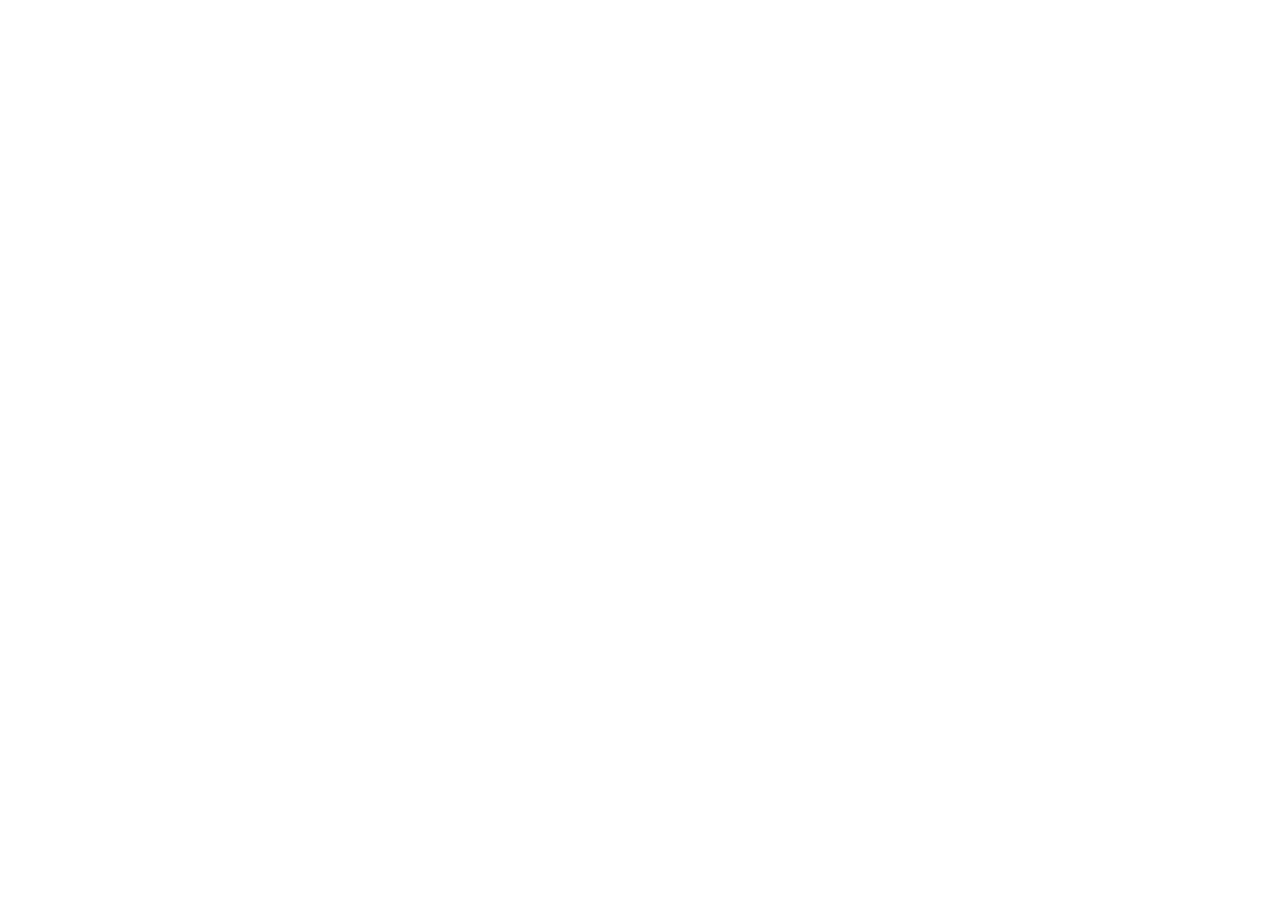
==== miniapp/index.html @ 2372a1e0 "Add files via upload" ====
<!DOCTYPE html>
<html lang="ru">
<head>
    <meta charset="UTF-8">
    <meta name="viewport" content="width=device-width, initial-scale=1.0, user-scalable=no">
    <title>Панель мастера</title>
    <script src="https://telegram.org/js/telegram-web-app.js"></script>
    <link rel="stylesheet" href="css/style.css">
</head>
<body>
    <script src="js/common.js"></script>
    <script src="js/master.js"></script>
</body>
</html>
---- miniapp/css/style.css ----
/* miniapp/css/style.css */
:root {
  --bg: var(--tg-theme-bg-color, #ffffff);
  --text: var(--tg-theme-text-color, #000000);
  --hint: var(--tg-theme-hint-color, #999999);
  --link: var(--tg-theme-link-color, #2481cc);
  --button: var(--tg-theme-button-color, #2481cc);
  --button_text: var(--tg-theme-button-text-color, #ffffff);
  --secondary_bg: var(--tg-theme-secondary-bg-color, #f0f0f0);
  --card_bg: var(--tg-theme-secondary-bg-color, #f7f7f7);
  --danger: #e53935;
  --success: #43a047;
}

* {
  box-sizing: border-box;
  margin: 0;
  padding: 0;
  -webkit-tap-highlight-color: transparent;
}

body {
  font-family: -apple-system, BlinkMacSystemFont, "Segoe UI", Roboto, sans-serif;
  background: var(--bg);
  color: var(--text);
  padding: 16px;
  padding-bottom: 100px;
  font-size: 16px;
  line-height: 1.4;
}

h1 {
  font-size: 22px;
  margin-bottom: 4px;
  font-weight: 700;
}

h2 {
  font-size: 18px;
  margin-top: 20px;
  margin-bottom: 10px;
}

.subtitle {
  color: var(--hint);
  font-size: 14px;
  margin-bottom: 20px;
}

.card {
  background: var(--card_bg);
  border-radius: 12px;
  padding: 16px;
  margin-bottom: 12px;
}

label {
  display: block;
  margin-top: 14px;
  margin-bottom: 6px;
  font-weight: 600;
  font-size: 14px;
}

label:first-child {
  margin-top: 0;
}

input, select, textarea {
  width: 100%;
  padding: 12px;
  font-size: 16px;
  border: 1px solid rgba(0,0,0,0.1);
  border-radius: 10px;
  background: var(--bg);
  color: var(--text);
  font-family: inherit;
  -webkit-appearance: none;
  appearance: none;
}

input:focus, select:focus, textarea:focus {
  outline: none;
  border-color: var(--button);
}

textarea {
  min-height: 80px;
  resize: vertical;
}

select {
  background-image: url("data:image/svg+xml,%3Csvg xmlns='http://www.w3.org/2000/svg' width='12' height='8' viewBox='0 0 12 8'%3E%3Cpath fill='%23999' d='M6 8L0 0h12z'/%3E%3C/svg%3E");
  background-repeat: no-repeat;
  background-position: right 14px center;
  padding-right: 40px;
}

.row {
  display: flex;
  gap: 8px;
}

.row > * {
  flex: 1;
}

.checks {
  display: flex;
  flex-direction: column;
  gap: 10px;
}

.checks label {
  display: flex;
  align-items: center;
  gap: 10px;
  margin: 0;
  font-weight: 400;
  padding: 10px 12px;
  background: var(--bg);
  border-radius: 10px;
  border: 1px solid rgba(0,0,0,0.1);
  cursor: pointer;
}

.checks input[type=checkbox] {
  width: 20px;
  height: 20px;
  margin: 0;
  accent-color: var(--button);
}

.checks label:has(input:checked) {
  border-color: var(--button);
  background: rgba(36, 129, 204, 0.08);
}

#submit {
  position: fixed;
  bottom: 16px;
  left: 16px;
  right: 16px;
  padding: 16px;
  font-size: 17px;
  font-weight: 600;
  background: var(--button);
  color: var(--button_text);
  border: none;
  border-radius: 12px;
  cursor: pointer;
  box-shadow: 0 4px 12px rgba(0,0,0,0.15);
}

#submit:disabled {
  opacity: 0.5;
  cursor: not-allowed;
}

.menu-btn {
  display: block;
  width: 100%;
  padding: 18px;
  font-size: 16px;
  font-weight: 500;
  background: var(--card_bg);
  color: var(--text);
  border: none;
  border-radius: 12px;
  margin-bottom: 10px;
  text-align: left;
  cursor: pointer;
  transition: transform 0.1s;
}

.menu-btn:active {
  transform: scale(0.98);
}

.menu-btn .emoji {
  font-size: 22px;
  margin-right: 12px;
  vertical-align: middle;
}

.info-line {
  display: flex;
  justify-content: space-between;
  padding: 10px 0;
  border-bottom: 1px solid rgba(0,0,0,0.06);
  font-size: 15px;
}

.info-line:last-child {
  border-bottom: none;
}

.info-line .label {
  color: var(--hint);
  font-weight: 400;
}

.info-line .value {
  font-weight: 600;
  text-align: right;
}

.badge {
  display: inline-block;
  padding: 4px 10px;
  border-radius: 20px;
  font-size: 13px;
  font-weight: 600;
}

.badge.success {
  background: rgba(67, 160, 71, 0.15);
  color: var(--success);
}

.badge.pending {
  background: rgba(255, 152, 0, 0.15);
  color: #f57c00;
}

.badge.danger {
  background: rgba(229, 57, 53, 0.15);
  color: var(--danger);
}

.empty {
  text-align: center;
  color: var(--hint);
  padding: 40px 20px;
  font-size: 15px;
}

.total-box {
  background: linear-gradient(135deg, var(--button), #1a6bb0);
  color: white;
  padding: 20px;
  border-radius: 12px;
  margin-bottom: 16px;
}

.total-box .amount {
  font-size: 28px;
  font-weight: 700;
  margin-top: 4px;
}

.total-box .label {
  font-size: 14px;
  opacity: 0.9;
}

.back-btn {
  background: none;
  border: none;
  color: var(--link);
  font-size: 16px;
  padding: 8px 0;
  cursor: pointer;
  margin-bottom: 10px;
}
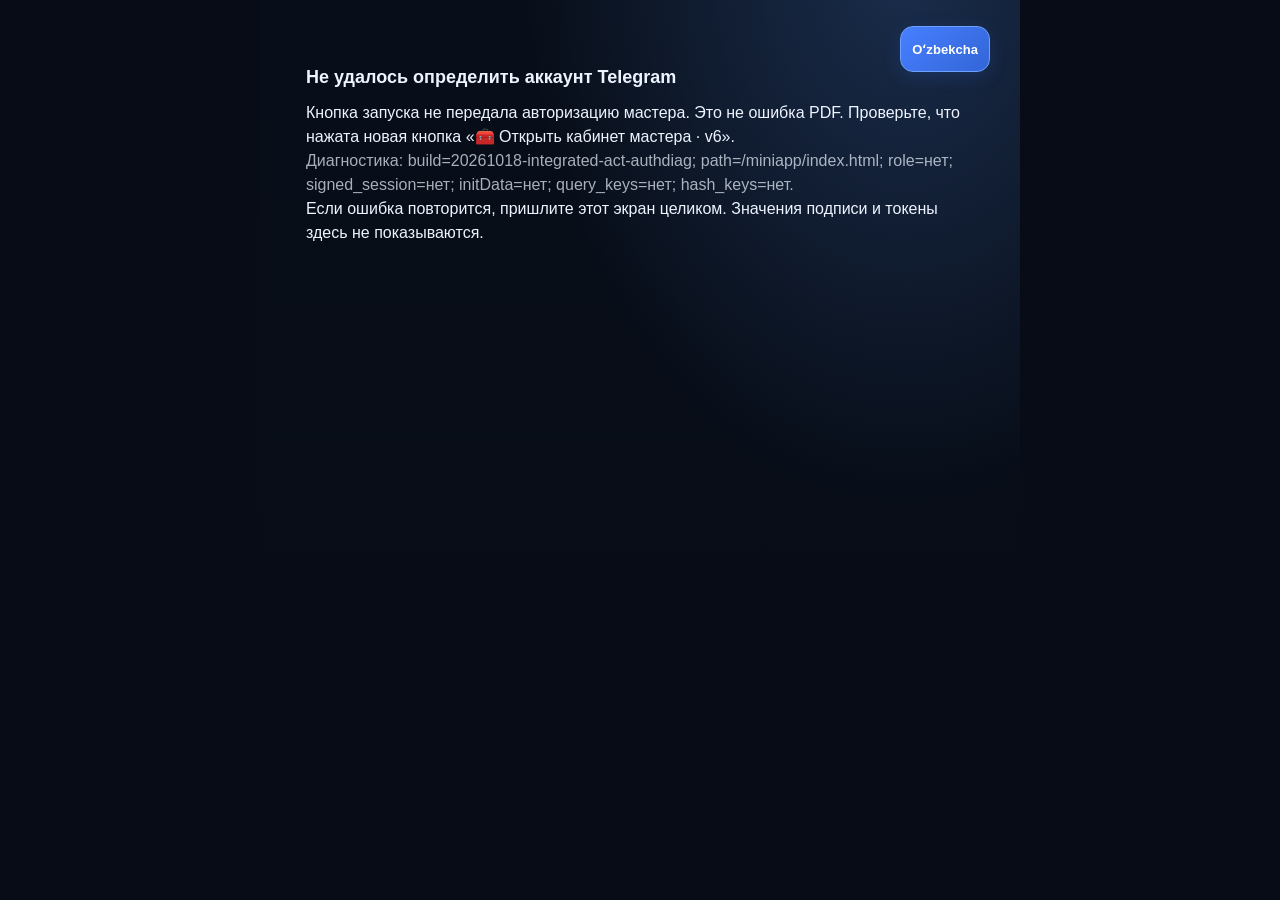
==== commit bddd8006: "Add files via upload" ====
--- a/miniapp/index.html
+++ b/miniapp/index.html
@@ -1,14 +1,76 @@
-<!DOCTYPE html>
-<html lang="ru">
-<head>
-    <meta charset="UTF-8">
-    <meta name="viewport" content="width=device-width, initial-scale=1.0, user-scalable=no">
-    <title>Панель мастера</title>
-    <script src="https://telegram.org/js/telegram-web-app.js"></script>
-    <link rel="stylesheet" href="css/style.css">
-</head>
-<body>
-    <script src="js/common.js"></script>
-    <script src="js/master.js"></script>
-</body>
-</html>+<!DOCTYPE html>
+<html lang="ru">
+<head>
+    <meta charset="UTF-8">
+    <meta http-equiv="Cache-Control" content="no-cache, no-store, must-revalidate">
+    <meta http-equiv="Pragma" content="no-cache">
+    <meta http-equiv="Expires" content="0">
+    <meta name="viewport" content="width=device-width, initial-scale=1.0, user-scalable=no">
+    <title>Панель ремонта</title>
+    <script src="https://telegram.org/js/telegram-web-app.js"></script>
+    <script>
+      // Register the actual worker filename used by this project (sw.js).
+      // This must be served over HTTPS (or localhost).
+      (function () {
+        if (!('serviceWorker' in navigator)) return;
+        window.addEventListener('load', async function () {
+          try {
+            const workerUrl = new URL('./sw.js?release=20261018-integrated-act-authdiag', document.baseURI);
+            const scopeUrl = new URL('./', document.baseURI);
+            const registration = await navigator.serviceWorker.register(workerUrl.href, {
+              scope: scopeUrl.pathname,
+              updateViaCache: 'none'
+            });
+            await registration.update();
+            console.info('[Remont BT] SW registered:', registration.scope);
+          } catch (error) {
+            console.error('[Remont BT] SW registration failed:', error);
+          }
+        }, { once: true });
+      })();
+    </script>
+    <link rel="stylesheet" href="css/style.css?v=20261018-integrated-act-authdiag">
+    <link rel="manifest" href="manifest.webmanifest">
+</head>
+<body>
+    <script>
+        const params = new URLSearchParams(window.location.search);
+        // Some Telegram WebViews rewrite the query string. The bot duplicates the
+        // signed master session in the fragment as a fallback; never trust unsigned IDs.
+        const hashParams = new URLSearchParams(String(window.location.hash || '').replace(/^#/, ''));
+        const launchParam = (name) => params.get(name) || hashParams.get(name) || '';
+        const launchMode = launchParam('launch') || 'main';
+        const roleFromUrl = launchParam('role');
+        // sendData is available only when opened from a reply-keyboard WebApp button.
+        window.WEBAPP_SENDDATA_SUPPORTED = launchMode === 'keyboard';
+    </script>
+    <script src="js/advertiser-config.js?v=20261018-integrated-act-authdiag"></script>
+    <script src="js/common.js?v=20261018-integrated-act-authdiag"></script>
+    <script>
+        const MASTER_ID = 450540408;
+        const rawUserId = tg.initDataUnsafe && tg.initDataUnsafe.user
+            ? tg.initDataUnsafe.user.id : null;
+        const userId = rawUserId === null || rawUserId === undefined || rawUserId === ''
+            ? null : Number(rawUserId);
+        const hasMasterSession = Boolean(launchParam('master_uid') && launchParam('master_exp') && launchParam('master_sig'));
+        const hasTelegramInitData = Boolean(String(tg && tg.initData || '').trim());
+
+        console.info('[Remont BT] Mini App build 20261018-integrated-act-authdiag', {rawUserId, userId, roleFromUrl, launchMode, hasMasterSession, hasTelegramInitData, queryKeys:[...params.keys()], hashKeys:[...hashParams.keys()]});
+
+        // The master URL is signed server-side and checked by the API. Never invent an identity client-side.
+        let role = null;
+        if (roleFromUrl === 'master' && (hasMasterSession || (hasTelegramInitData && Number.isFinite(userId)))) role = 'master';
+        else if (roleFromUrl === 'client' && hasTelegramInitData && Number.isFinite(userId)) role = 'client';
+        else if (hasTelegramInitData && Number.isFinite(userId)) role = userId === Number(MASTER_ID) ? 'master' : 'client';
+
+        if (!role) {
+            document.body.innerHTML = `<main style="padding:24px;font:16px sans-serif;line-height:1.5"><h2>Не удалось определить аккаунт Telegram</h2><p>Кнопка запуска не передала авторизацию мастера. Это не ошибка PDF. Проверьте, что нажата новая кнопка «🧰 Открыть кабинет мастера · v6».</p><p style="opacity:.7">Диагностика: build=20261018-integrated-act-authdiag; path=${String(location.pathname)}; role=${String(roleFromUrl || 'нет')}; signed_session=${hasMasterSession ? 'да' : 'нет'}; initData=${hasTelegramInitData ? 'да' : 'нет'}; query_keys=${[...params.keys()].join(',') || 'нет'}; hash_keys=${[...hashParams.keys()].join(',') || 'нет'}.</p><p>Если ошибка повторится, пришлите этот экран целиком. Значения подписи и токены здесь не показываются.</p></main>`;
+        } else {
+            const script = document.createElement('script');
+            script.src = role === 'master' ? 'js/master.js?v=20261018-integrated-act-authdiag' : 'js/client.js?v=20261018-integrated-act-authdiag';
+            script.onerror = () => { document.body.innerHTML = '<main style="padding:24px;font:16px sans-serif"><h2>Не удалось загрузить форму</h2><p>Проверьте публикацию файлов Mini App.</p></main>'; };
+            document.body.appendChild(script);
+        }
+    </script>
+</body>
+</html>
--- a/miniapp/css/style.css
+++ b/miniapp/css/style.css
@@ -1,265 +1,468 @@
-/* miniapp/css/style.css */
-:root {
-  --bg: var(--tg-theme-bg-color, #ffffff);
-  --text: var(--tg-theme-text-color, #000000);
-  --hint: var(--tg-theme-hint-color, #999999);
-  --link: var(--tg-theme-link-color, #2481cc);
-  --button: var(--tg-theme-button-color, #2481cc);
-  --button_text: var(--tg-theme-button-text-color, #ffffff);
-  --secondary_bg: var(--tg-theme-secondary-bg-color, #f0f0f0);
-  --card_bg: var(--tg-theme-secondary-bg-color, #f7f7f7);
-  --danger: #e53935;
-  --success: #43a047;
-}
-
-* {
-  box-sizing: border-box;
-  margin: 0;
-  padding: 0;
-  -webkit-tap-highlight-color: transparent;
-}
-
-body {
-  font-family: -apple-system, BlinkMacSystemFont, "Segoe UI", Roboto, sans-serif;
-  background: var(--bg);
-  color: var(--text);
-  padding: 16px;
-  padding-bottom: 100px;
-  font-size: 16px;
-  line-height: 1.4;
-}
-
-h1 {
-  font-size: 22px;
-  margin-bottom: 4px;
-  font-weight: 700;
-}
-
-h2 {
-  font-size: 18px;
-  margin-top: 20px;
-  margin-bottom: 10px;
-}
-
-.subtitle {
-  color: var(--hint);
-  font-size: 14px;
-  margin-bottom: 20px;
-}
-
-.card {
-  background: var(--card_bg);
-  border-radius: 12px;
-  padding: 16px;
-  margin-bottom: 12px;
-}
-
-label {
-  display: block;
-  margin-top: 14px;
-  margin-bottom: 6px;
-  font-weight: 600;
-  font-size: 14px;
-}
-
-label:first-child {
-  margin-top: 0;
-}
-
-input, select, textarea {
-  width: 100%;
-  padding: 12px;
-  font-size: 16px;
-  border: 1px solid rgba(0,0,0,0.1);
-  border-radius: 10px;
-  background: var(--bg);
-  color: var(--text);
-  font-family: inherit;
-  -webkit-appearance: none;
-  appearance: none;
-}
-
-input:focus, select:focus, textarea:focus {
-  outline: none;
-  border-color: var(--button);
-}
-
-textarea {
-  min-height: 80px;
-  resize: vertical;
-}
-
-select {
-  background-image: url("data:image/svg+xml,%3Csvg xmlns='http://www.w3.org/2000/svg' width='12' height='8' viewBox='0 0 12 8'%3E%3Cpath fill='%23999' d='M6 8L0 0h12z'/%3E%3C/svg%3E");
-  background-repeat: no-repeat;
-  background-position: right 14px center;
-  padding-right: 40px;
-}
-
-.row {
-  display: flex;
-  gap: 8px;
-}
-
-.row > * {
-  flex: 1;
-}
-
-.checks {
-  display: flex;
-  flex-direction: column;
-  gap: 10px;
-}
-
-.checks label {
-  display: flex;
-  align-items: center;
-  gap: 10px;
-  margin: 0;
-  font-weight: 400;
-  padding: 10px 12px;
-  background: var(--bg);
-  border-radius: 10px;
-  border: 1px solid rgba(0,0,0,0.1);
-  cursor: pointer;
-}
-
-.checks input[type=checkbox] {
-  width: 20px;
-  height: 20px;
-  margin: 0;
-  accent-color: var(--button);
-}
-
-.checks label:has(input:checked) {
-  border-color: var(--button);
-  background: rgba(36, 129, 204, 0.08);
-}
-
-#submit {
-  position: fixed;
-  bottom: 16px;
-  left: 16px;
-  right: 16px;
-  padding: 16px;
-  font-size: 17px;
-  font-weight: 600;
-  background: var(--button);
-  color: var(--button_text);
-  border: none;
-  border-radius: 12px;
-  cursor: pointer;
-  box-shadow: 0 4px 12px rgba(0,0,0,0.15);
-}
-
-#submit:disabled {
-  opacity: 0.5;
-  cursor: not-allowed;
-}
-
-.menu-btn {
-  display: block;
-  width: 100%;
-  padding: 18px;
-  font-size: 16px;
-  font-weight: 500;
-  background: var(--card_bg);
-  color: var(--text);
-  border: none;
-  border-radius: 12px;
-  margin-bottom: 10px;
-  text-align: left;
-  cursor: pointer;
-  transition: transform 0.1s;
-}
-
-.menu-btn:active {
-  transform: scale(0.98);
-}
-
-.menu-btn .emoji {
-  font-size: 22px;
-  margin-right: 12px;
-  vertical-align: middle;
-}
-
-.info-line {
-  display: flex;
-  justify-content: space-between;
-  padding: 10px 0;
-  border-bottom: 1px solid rgba(0,0,0,0.06);
-  font-size: 15px;
-}
-
-.info-line:last-child {
-  border-bottom: none;
-}
-
-.info-line .label {
-  color: var(--hint);
-  font-weight: 400;
-}
-
-.info-line .value {
-  font-weight: 600;
-  text-align: right;
-}
-
-.badge {
-  display: inline-block;
-  padding: 4px 10px;
-  border-radius: 20px;
-  font-size: 13px;
-  font-weight: 600;
-}
-
-.badge.success {
-  background: rgba(67, 160, 71, 0.15);
-  color: var(--success);
-}
-
-.badge.pending {
-  background: rgba(255, 152, 0, 0.15);
-  color: #f57c00;
-}
-
-.badge.danger {
-  background: rgba(229, 57, 53, 0.15);
-  color: var(--danger);
-}
-
-.empty {
-  text-align: center;
-  color: var(--hint);
-  padding: 40px 20px;
-  font-size: 15px;
-}
-
-.total-box {
-  background: linear-gradient(135deg, var(--button), #1a6bb0);
-  color: white;
-  padding: 20px;
-  border-radius: 12px;
-  margin-bottom: 16px;
-}
-
-.total-box .amount {
-  font-size: 28px;
-  font-weight: 700;
-  margin-top: 4px;
-}
-
-.total-box .label {
-  font-size: 14px;
-  opacity: 0.9;
-}
-
-.back-btn {
-  background: none;
-  border: none;
-  color: var(--link);
-  font-size: 16px;
-  padding: 8px 0;
-  cursor: pointer;
-  margin-bottom: 10px;
-}+/* miniapp/css/style.css */
+:root {
+  --bg: #0b1020;
+  --text: #eef3ff;
+  --hint: #91a0ba;
+  --link: #8bb6ff;
+  --button: #638ce4;
+  --button_text: #ffffff;
+  --secondary_bg: #172238;
+  --card_bg: #121a2d;
+  --danger: #fb7185;
+  --success: #4adea2;
+  --navy: #eef3ff;
+  --line: #26334b;
+  color-scheme: dark;
+}
+
+* {
+  box-sizing: border-box;
+  margin: 0;
+  padding: 0;
+  -webkit-tap-highlight-color: transparent;
+}
+
+body {
+  font-family: -apple-system, BlinkMacSystemFont, "Segoe UI", Roboto, sans-serif;
+  background: radial-gradient(ellipse at 75% -10%, #1a3157 0, transparent 42%), var(--bg);
+  color: var(--text);
+  padding: 18px;
+  padding-bottom: 100px;
+  font-size: 16px;
+  line-height: 1.4;
+}
+
+h1 {
+  font-size: 24px;
+  letter-spacing: -0.45px;
+  margin-bottom: 6px;
+  font-weight: 800;
+  color: var(--navy);
+}
+
+h2 {
+  font-size: 18px;
+  margin-top: 20px;
+  margin-bottom: 10px;
+}
+
+.subtitle {
+  color: var(--hint);
+  font-size: 14px;
+  margin-bottom: 20px;
+}
+
+.card {
+  background: var(--card_bg);
+  border: 1px solid var(--line);
+  border-radius: 18px;
+  padding: 18px;
+  margin-bottom: 14px;
+  box-shadow: 0 12px 30px #00000020;
+}
+
+label {
+  display: block;
+  margin-top: 14px;
+  margin-bottom: 6px;
+  font-weight: 600;
+  font-size: 14px;
+}
+
+label:first-child {
+  margin-top: 0;
+}
+
+input, select, textarea {
+  width: 100%;
+  padding: 12px;
+  font-size: 16px;
+  border: 1px solid #33445f;
+  border-radius: 12px;
+  background: #0b1323;
+  color: var(--text);
+  font-family: inherit;
+  -webkit-appearance: none;
+  appearance: none;
+}
+
+input:focus, select:focus, textarea:focus {
+  outline: none;
+  border-color: var(--button);
+  box-shadow: 0 0 0 3px rgba(238, 134, 31, 0.12);
+}
+
+textarea {
+  min-height: 80px;
+  resize: vertical;
+}
+
+select {
+  background-image: url("data:image/svg+xml,%3Csvg xmlns='http://www.w3.org/2000/svg' width='12' height='8' viewBox='0 0 12 8'%3E%3Cpath fill='%23999' d='M6 8L0 0h12z'/%3E%3C/svg%3E");
+  background-repeat: no-repeat;
+  background-position: right 14px center;
+  padding-right: 40px;
+}
+
+.row {
+  display: flex;
+  gap: 8px;
+}
+
+.row > * {
+  flex: 1;
+}
+
+.checks {
+  display: flex;
+  flex-direction: column;
+  gap: 10px;
+}
+
+.checks label {
+  display: flex;
+  align-items: center;
+  gap: 10px;
+  margin: 0;
+  font-weight: 400;
+  padding: 10px 12px;
+  background: var(--bg);
+  border-radius: 10px;
+  border: 1px solid rgba(0,0,0,0.1);
+  cursor: pointer;
+}
+
+.checks input[type=checkbox] {
+  width: 20px;
+  height: 20px;
+  margin: 0;
+  accent-color: var(--button);
+}
+
+.checks label:has(input:checked) {
+  border-color: var(--button);
+  background: rgba(36, 129, 204, 0.08);
+}
+
+#submit {
+  position: fixed;
+  bottom: 16px;
+  left: 16px;
+  right: 16px;
+  padding: 16px;
+  font-size: 17px;
+  font-weight: 600;
+  background: linear-gradient(135deg, #638ce4, #4f6fca);
+  color: var(--button_text);
+  border: none;
+  border-radius: 14px;
+  cursor: pointer;
+  box-shadow: 0 4px 12px rgba(0,0,0,0.15);
+}
+
+#submit:disabled {
+  opacity: 0.5;
+  cursor: not-allowed;
+}
+
+.menu-btn {
+  display: block;
+  width: 100%;
+  padding: 18px;
+  font-size: 16px;
+  font-weight: 500;
+  background: linear-gradient(155deg, #151f34, #11192a);
+  color: var(--text);
+  border: 1px solid var(--line);
+  border-radius: 16px;
+  margin-bottom: 11px;
+  box-shadow: 0 5px 18px rgba(23, 32, 51, 0.045);
+  text-align: left;
+  cursor: pointer;
+  transition: transform 0.14s ease, box-shadow 0.14s ease;
+}
+
+.menu-btn:active {
+  transform: translateY(1px) scale(0.99);
+  box-shadow: 0 2px 8px rgba(23, 32, 51, 0.04);
+}
+
+.menu-btn .emoji {
+  font-size: 22px;
+  margin-right: 12px;
+  vertical-align: middle;
+}
+
+.info-line {
+  display: flex;
+  justify-content: space-between;
+  padding: 10px 0;
+  border-bottom: 1px solid var(--line);
+  font-size: 15px;
+}
+
+.info-line:last-child {
+  border-bottom: none;
+}
+
+.info-line .label {
+  color: var(--hint);
+  font-weight: 400;
+}
+
+.info-line .value {
+  font-weight: 600;
+  text-align: right;
+}
+
+.badge {
+  display: inline-block;
+  padding: 4px 10px;
+  border-radius: 20px;
+  font-size: 13px;
+  font-weight: 600;
+}
+
+.badge.success {
+  background: rgba(67, 160, 71, 0.15);
+  color: var(--success);
+}
+
+.badge.pending {
+  background: rgba(255, 152, 0, 0.15);
+  color: #f57c00;
+}
+
+.badge.danger {
+  background: rgba(229, 57, 53, 0.15);
+  color: var(--danger);
+}
+
+.empty {
+  text-align: center;
+  color: var(--hint);
+  padding: 40px 20px;
+  font-size: 15px;
+}
+
+.total-box {
+  background: linear-gradient(135deg, #172033, #283955);
+  color: white;
+  padding: 22px;
+  border-radius: 18px;
+  box-shadow: 0 12px 28px rgba(23, 32, 51, 0.16);
+  margin-bottom: 16px;
+}
+
+.total-box .amount {
+  font-size: 28px;
+  font-weight: 700;
+  margin-top: 4px;
+}
+
+.total-box .label {
+  font-size: 14px;
+  opacity: 0.9;
+}
+
+.back-btn {
+  background: none;
+  border: none;
+  color: var(--link);
+  font-size: 16px;
+  padding: 8px 0;
+  cursor: pointer;
+  margin-bottom: 10px;
+}
+/* Premium mobile-first layout refinements */
+button { font-family: inherit; }
+.subtitle { line-height: 1.55; }
+.card label { color: #46536a; }
+.back-btn { font-weight: 650; }
+.badge { letter-spacing: .1px; }
+@media (max-width: 380px) { body { padding: 14px; } h1 { font-size: 22px; } .card { padding: 15px; } }
+
+
+/* Remont BT client/advertiser WebApp navigation — 2026-10-17 */
+.portal-head{background:linear-gradient(135deg,#14213d,#243b65);color:#fff;padding:20px;border-radius:20px;margin:8px 0 18px}
+.portal-head h1{margin:0 0 6px;color:#fff}
+.portal-head p{margin:0;color:#e5eaf4}
+.client-home-grid{display:grid;grid-template-columns:repeat(2,minmax(0,1fr));gap:10px;margin:14px 0}
+.client-home-grid .menu-btn{min-height:88px;text-align:left;padding:16px;background:#fff;border:1px solid #dfe5ef;border-radius:16px;color:#17233d;box-shadow:0 4px 14px #14213d0b}
+.client-home-grid .menu-btn .emoji{display:block;font-size:24px;margin-bottom:8px}
+.subtitle{color:#68738a;line-height:1.5}
+@media(max-width:420px){.client-home-grid{grid-template-columns:1fr 1fr}.client-home-grid .menu-btn{padding:13px;min-height:82px}}
+
+/* Promo field stays visually distinct and follows the administrator's dark navy theme. */
+.promo-card { border-color: #405578; background: linear-gradient(145deg, #172742, #121a2d); }
+.promo-card label { color: #dce8ff; }
+.promo-card input { border-color: #405578; background: #0b1323; }
+.portal-head { padding: 18px; margin: -18px -18px 18px; border-bottom: 1px solid #26334b; background: linear-gradient(120deg,#172742,#0e1628); border-radius: 0 0 18px 18px; }
+.portal-head h1 { color: #eef3ff; }
+button, .menu-btn { transition: filter .15s ease, transform .15s ease; }
+button:active { filter: brightness(1.12); }
+
+
+/* Remont BT client premium navy theme — final overrides */
+html, body { background: #0b1020 !important; color: #eef3ff !important; color-scheme: dark; }
+body { background-image: radial-gradient(ellipse at 75% -10%, #1a3157 0, transparent 42%) !important; }
+.portal-head { background: linear-gradient(135deg, #14213d, #243b65) !important; color: #fff !important; border: 1px solid #33445f; }
+.portal-head h1, .portal-head p { color: #fff !important; }
+.client-home-grid .menu-btn, .menu-btn { background: linear-gradient(145deg, #172742, #121a2d) !important; color: #eef3ff !important; border: 1px solid #33445f !important; box-shadow: 0 8px 22px #0005 !important; }
+.card, .section, .metric { background: #121a2d !important; color: #eef3ff !important; border-color: #26334b !important; }
+.card label, label { color: #dce8ff; }
+input, select, textarea { background-color: #0b1323 !important; color: #eef3ff !important; border-color: #33445f !important; }
+.promo-card { background: linear-gradient(145deg, #172742, #121a2d) !important; border-color: #638ce4 !important; }
+
+
+/* Remont BT Premium dark client theme v4 — intentionally independent of Telegram theme. */
+:root {
+  color-scheme: dark;
+  --bg: #0b1220;
+  --text: #f4f7fb;
+  --hint: #a7b4c8;
+  --link: #7db7ff;
+  --button: #f28b32;
+  --button_text: #101827;
+  --secondary_bg: #121d30;
+  --card_bg: #142137;
+  --danger: #ff6868;
+  --success: #53d69a;
+}
+html, body { min-height: 100%; background: #0b1220 !important; color: #f4f7fb !important; }
+body { background-image: radial-gradient(ellipse at top, #182944 0%, #0b1220 62%) !important; }
+.card, .client-home-grid, .portal-head { background-color: #142137 !important; color: #f4f7fb !important; border: 1px solid #263852; }
+input, select, textarea { background: #0d1728 !important; color: #f4f7fb !important; border: 1px solid #344760 !important; }
+button, .menu-btn { background: #f28b32; color: #101827; border: 0; }
+.back-btn { background: #1a2a42; color: #f4f7fb; border: 1px solid #344760; }
+.subtitle, .hint { color: #a7b4c8 !important; }
+
+/* Client portal: keep the same premium navy background as the administrator panel. */
+html, body {
+  background-color: #0b1020 !important;
+  color: #eef3ff !important;
+}
+body {
+  background-image: radial-gradient(ellipse at 75% -10%, #1a3157 0, transparent 42%) !important;
+}
+.portal-head, .client-home-grid .menu-btn, .card, form, .notice {
+  background-color: #121a2d;
+  border-color: #26334b;
+  color: #eef3ff;
+}
+.client-home-grid .menu-btn, button {
+  color: #eef3ff;
+}
+
+
+/* === Unified polished controls (client + master Mini Apps) === */
+html { min-height: 100%; background: #080e1b; }
+body { min-height: 100vh; max-width: 760px; margin: 0 auto; padding: 20px 16px calc(112px + env(safe-area-inset-bottom)); }
+button, .button, input[type="button"], input[type="submit"] {
+  font: inherit; -webkit-appearance: none; appearance: none; cursor: pointer;
+  transition: transform .14s ease, filter .14s ease, border-color .14s ease, opacity .14s ease;
+}
+button:not(.checks button), .button, input[type="button"], input[type="submit"] {
+  min-height: 46px; border-radius: 14px; font-weight: 650; letter-spacing: .05px;
+}
+button:focus-visible, input:focus-visible, select:focus-visible, textarea:focus-visible {
+  outline: 2px solid #83aaff; outline-offset: 2px;
+}
+button:active, .button:active { transform: translateY(1px) scale(.99); }
+button:disabled { opacity: .55; cursor: not-allowed; transform: none; }
+.menu-btn { min-height: 66px; padding: 15px 17px; display: flex; align-items: center; gap: 12px;
+  background: linear-gradient(145deg, #17243b, #101a2c); border: 1px solid #2b3d5a;
+  border-radius: 17px; color: #f0f5ff; box-shadow: 0 8px 22px #00000018; }
+.menu-btn .emoji { display: inline-flex; align-items: center; justify-content: center; flex: 0 0 38px;
+  width: 38px; height: 38px; margin: 0; border-radius: 12px; background: #253856; font-size: 21px; }
+.menu-btn:hover { border-color: #5779b6; filter: brightness(1.07); }
+.back-btn, button.secondary, .secondary, .cancel-btn {
+  background: #18243a; color: #dce7fb; border: 1px solid #344764; padding: 11px 15px;
+}
+#submit, #promo_submit, button.primary, .primary {
+  background: linear-gradient(135deg, #6b96f5, #456bd0); color: #fff; border: 1px solid #88aaff;
+  box-shadow: 0 8px 22px #3159b844; font-weight: 750;
+}
+#submit { bottom: calc(12px + env(safe-area-inset-bottom)); left: max(16px, calc((100vw - 728px) / 2)); right: max(16px, calc((100vw - 728px) / 2)); }
+#promo_submit { width: 100%; margin: 6px 0 18px; padding: 14px 16px; }
+.card { border-radius: 18px; border-color: #263853; background: linear-gradient(155deg, #141f33, #101827); padding: 17px; }
+label { color: #dce6f8; line-height: 1.35; }
+input, select, textarea { min-height: 46px; border-radius: 12px; border-color: #344763; background-color: #0b1424; }
+textarea { min-height: 92px; }
+input::placeholder, textarea::placeholder { color: #71819e; opacity: 1; }
+.client-home-grid { display: grid; grid-template-columns: 1fr; gap: 2px; }
+.portal-head { padding: 19px 18px; margin: 0 0 22px; border: 1px solid #293d5c; border-radius: 20px;
+  background: radial-gradient(ellipse at top right, #243f70 0, transparent 60%), #111d31; }
+.portal-head h1 { margin-bottom: 4px; }
+.portal-head p { color: #a9bad7; font-size: 14px; }
+.info-line { gap: 14px; }
+.info-line .value { overflow-wrap: anywhere; }
+.notice, .alert, .status-message { border-radius: 13px; padding: 12px 14px; line-height: 1.5; }
+@media (min-width: 560px) {
+  body { padding-left: 22px; padding-right: 22px; }
+  .client-home-grid { grid-template-columns: repeat(2, minmax(0, 1fr)); gap: 10px; }
+  .menu-btn { margin-bottom: 0; }
+}
+@media (prefers-reduced-motion: reduce) { *, *::before, *::after { transition: none !important; scroll-behavior: auto !important; } }
+
+
+/* Master WebApp workspace refresh */
+.master-app{max-width:920px;margin:0 auto;padding:16px 14px 36px;color:var(--text,#eef3ff)}
+.master-app .portal-head{display:flex;justify-content:space-between;align-items:flex-start;gap:14px;padding:22px;margin:0 0 16px;border:1px solid #2d3c56;border-radius:22px;background:radial-gradient(circle at 90% 0%,#304c77 0,transparent 42%),linear-gradient(135deg,#17263e,#101827);box-shadow:0 12px 34px #0002}
+.master-app .portal-head h1{font-size:clamp(23px,4vw,32px);line-height:1.15;margin:7px 0}
+.master-app .eyebrow{font-size:11px;letter-spacing:.15em;font-weight:800;color:#91b9f7}
+.master-app .subtitle{color:#9eacc2;font-size:13px;line-height:1.5}
+.master-nav{display:flex;gap:7px;overflow-x:auto;padding:4px 1px 12px;margin-bottom:12px;scrollbar-width:thin}
+.master-nav button{flex:0 0 auto;width:auto;min-height:40px;padding:9px 13px;border-radius:12px;background:#1c2a40;border:1px solid #34445e;color:#eaf1ff;font-size:13px;box-shadow:none}
+.master-app .master-welcome{display:flex;justify-content:space-between;align-items:center;gap:10px;background:linear-gradient(135deg,#1a2c46,#182136);border:1px solid #34445e;border-radius:18px;padding:18px;margin-bottom:14px}
+.master-app h2{font-size:20px;margin:0 0 5px}.master-app h3{font-size:17px;margin:9px 0}
+.master-stat-grid{display:grid;grid-template-columns:repeat(4,minmax(0,1fr));gap:10px;margin-bottom:16px}
+.master-stat-grid .stat-card{padding:15px;border:1px solid #30415c;border-radius:16px;background:#17243a;min-width:0}
+.stat-card span{display:block;color:#a8b6ca;font-size:12px}.stat-card strong{display:block;font-size:27px;margin-top:6px;color:#fff}
+.master-action-grid{display:grid;grid-template-columns:repeat(2,minmax(0,1fr));gap:10px}
+.master-app .menu-btn{width:100%;display:flex;align-items:center;text-align:left;gap:12px;padding:16px;min-height:82px;margin:0;border:1px solid #30415c;border-radius:17px;background:linear-gradient(145deg,#1b2b43,#151f31);color:#edf4ff;box-shadow:0 7px 18px #0002}
+.master-app .menu-btn b,.master-app .menu-btn small{display:block}.master-app .menu-btn small{font-size:12px;color:#a9b8cd;margin-top:5px;line-height:1.4}.master-app .menu-btn .emoji{font-size:24px;flex:0 0 30px}.count-bubble{margin-left:auto;background:#2d5a90;color:#fff;border-radius:99px;padding:4px 9px;font-size:12px}
+.master-app .card{padding:16px;border:1px solid #2b3b55;border-radius:17px;background:#172337;color:#edf3ff;box-shadow:0 6px 20px #0001;margin:0 0 11px}
+.master-app .card p{line-height:1.5;overflow-wrap:anywhere}.master-app .card-row{display:flex;align-items:center;justify-content:space-between;gap:10px}
+.master-app .status-pill{display:inline-flex;align-items:center;max-width:100%;border-radius:99px;padding:5px 9px;background:#253b56;color:#c7dcff;font-size:11px;white-space:nowrap}.master-app .status-new{background:#5a3c20;color:#ffcf9c}
+.master-app button,.master-app input,.master-app select,.master-app textarea{font:inherit}.master-app button{min-height:44px;border-radius:12px;padding:11px 14px;background:#f39a43;color:#171e2a;border:0;font-weight:750;cursor:pointer;box-shadow:0 4px 12px #0001}.master-app button:disabled{opacity:.55;cursor:wait}.master-app button.secondary,.master-app .secondary{background:#24344d;color:#e9f1ff;border:1px solid #3a4e6b;box-shadow:none}
+.master-app input,.master-app select,.master-app textarea{display:block;width:100%;box-sizing:border-box;margin:6px 0 14px;padding:12px 13px;border:1px solid #344761;border-radius:12px;background:#0f1929;color:#eef4ff;outline:none}.master-app textarea{min-height:90px;resize:vertical}.master-app input:focus,.master-app select:focus,.master-app textarea:focus{border-color:#7aa9f2;box-shadow:0 0 0 3px #6398e526}.master-app label{display:block;font-size:13px;color:#c0cde0;font-weight:650}
+.master-app .button-row{display:flex;flex-wrap:wrap;gap:8px;margin-top:12px}.master-app .button-row button,.master-app .button-row a{flex:1 1 130px;text-align:center;text-decoration:none}.master-app .section-heading{display:flex;align-items:center;justify-content:space-between;gap:12px;margin-bottom:12px}.master-app .section-heading p{font-size:13px;color:#9eacc2}.master-app .section-heading select{max-width:170px;margin:0}.master-app .stack-list{display:grid;gap:10px}.master-app .back-btn{margin-bottom:12px;background:#25354e;color:#eef4ff;box-shadow:none}
+.master-app .chat-list{display:grid;gap:8px}.master-app .chat-list-item{width:100%;display:flex;align-items:center;gap:11px;text-align:left;background:#172337;color:#edf3ff;border:1px solid #2c3c55;box-shadow:none;padding:13px;border-radius:14px}.chat-avatar{display:flex;align-items:center;justify-content:center;flex:0 0 42px;height:42px;border-radius:50%;background:#2c4e78;color:#fff;font-weight:800}.chat-info{display:flex;flex:1;min-width:0;flex-direction:column;gap:5px}.chat-info small{white-space:nowrap;overflow:hidden;text-overflow:ellipsis;color:#aab9ce;font-weight:400}.master-app .chat-header{display:flex;align-items:center;gap:12px}.master-app .chat-history{display:flex;flex-direction:column;gap:8px;max-height:45vh;overflow:auto;padding:8px 2px 16px}.message-bubble{max-width:85%;padding:11px 13px;border-radius:15px;background:#1e3049;overflow-wrap:anywhere}.message-bubble p{margin:0 0 6px;white-space:pre-wrap}.message-bubble small{color:#9eacc2;font-size:10px}.message-bubble.mine{align-self:flex-end;background:#234b70}.message-bubble.theirs{align-self:flex-start}
+.master-app .notice{color:#8de0b1}.master-app .error{color:#ff9b9b}.master-app .refresh-btn{white-space:nowrap}
+@media(max-width:600px){.master-app{padding:10px 10px 26px}.master-app .portal-head{padding:17px;border-radius:17px}.master-app .refresh-btn{padding:9px;font-size:12px;min-height:38px}.master-stat-grid{grid-template-columns:repeat(2,minmax(0,1fr))}.master-action-grid{grid-template-columns:1fr}.master-app .master-welcome{align-items:flex-start;flex-direction:column}.master-app .section-heading{align-items:stretch;flex-direction:column}.master-app .section-heading select{max-width:none}.master-nav button{padding:9px 11px}.master-app .card{padding:13px}}
+
+/* Remont BT unified premium dark theme — client, master, advertiser and admin WebApps */
+:root{color-scheme:dark;--rb-bg:#070c16;--rb-panel:#101a2b;--rb-panel-2:#142137;--rb-line:#263954;--rb-text:#edf4ff;--rb-muted:#9eacc2;--rb-blue:#4c8dff;--rb-cyan:#39d9ee;--rb-violet:#9b7cff;--rb-green:#42e0b0}
+html,body{background:#070c16!important;color:var(--rb-text)!important}
+body{background-image:radial-gradient(ellipse at 85% -5%,#1a2d4c 0,transparent 42%),linear-gradient(180deg,#080e19,#070c16 65%)!important}
+.card,form,.section,.metric,.stat-card,.portal-head,.master-welcome,.client-home-grid .menu-btn,.chat-list-item{background:linear-gradient(145deg,#142137,#0e1726)!important;color:var(--rb-text)!important;border:1px solid var(--rb-line)!important;box-shadow:0 8px 26px #0003!important;border-radius:18px!important}
+button,.button,input[type=submit],input[type=button]{background:linear-gradient(135deg,#477fff,#3265d7)!important;color:#fff!important;border:1px solid #6da0ff!important;box-shadow:0 5px 18px #3265d733!important;border-radius:13px!important}
+button.secondary,.secondary,.back-btn,.cancel-btn{background:#17243a!important;color:#dce8ff!important;border:1px solid #344a68!important;box-shadow:none!important}
+button:hover,.button:hover{filter:brightness(1.12);border-color:#7b9dff!important;box-shadow:0 0 0 1px #527fff55,0 0 18px #477fff2b!important}
+input,select,textarea,.field{background:#0a1220!important;color:#eff5ff!important;border:1px solid #30445f!important;border-radius:12px!important}
+input:focus,select:focus,textarea:focus{border-color:var(--rb-cyan)!important;box-shadow:0 0 0 3px #39d9ee20!important;outline:none!important}
+label,.subtitle,.muted,.hint,small{color:var(--rb-muted)}
+.portal-head{background:radial-gradient(ellipse at 95% 0,#243e65 0,transparent 55%),linear-gradient(145deg,#142137,#0d1523)!important;border-color:#2b4160!important}
+.master-app{max-width:920px;padding:12px 12px calc(108px + env(safe-area-inset-bottom))!important}
+.master-app .master-action-grid{grid-template-columns:repeat(2,minmax(0,1fr));gap:11px}
+.master-app .menu-btn{background:linear-gradient(145deg,#14233a,#101827)!important;border-color:#2a3d59!important;box-shadow:0 8px 22px #0003!important}
+.master-app .menu-btn:hover{border-color:#5c8cff!important;box-shadow:0 0 0 1px #4c8dff35,0 0 18px #4c8dff18!important}
+.master-app .menu-btn .emoji{background:#1b2d49!important;border:1px solid #304a70;color:#d9e8ff;border-radius:12px}
+.master-app .master-stat-grid .stat-card{background:linear-gradient(145deg,#15243a,#101827)!important;border-color:#2b3d59!important}
+.master-app .stat-card strong{color:#b6d2ff!important}
+.master-app .status-pill{background:#1b2b42!important;color:#b8d3ff!important;border:1px solid #2f496b}
+.master-app .status-new{background:#382a18!important;color:#ffd29a!important;border-color:#70512b}
+.master-app .master-bottom-nav{position:fixed;z-index:50;left:50%;transform:translateX(-50%);bottom:0;width:min(100%,920px);padding:8px 10px calc(8px + env(safe-area-inset-bottom));display:grid;grid-template-columns:repeat(4,minmax(0,1fr));gap:6px;background:#080f1df2!important;border-top:1px solid #263954;backdrop-filter:blur(18px);box-shadow:0 -10px 28px #0004}
+.master-app .master-bottom-nav button{display:flex;flex-direction:column;align-items:center;justify-content:center;gap:3px;min-height:50px;padding:5px;background:transparent!important;border:1px solid transparent!important;box-shadow:none!important;color:#9eacc2!important;border-radius:12px!important}
+.master-app .master-bottom-nav button span{font-size:19px;line-height:1.1;color:#7eabff}.master-app .master-bottom-nav button small{font-size:10px;color:inherit}.master-app .master-bottom-nav button:hover{background:#16243a!important;border-color:#2d4568!important;color:#eaf2ff!important}
+.master-app .master-bottom-nav button:focus-visible{outline:2px solid var(--rb-cyan)!important}
+.master-app .toggle-row{display:flex;align-items:center;justify-content:space-between;gap:14px;padding:12px 0;margin:4px 0;border-bottom:1px solid #263954}
+.master-app .toggle-row input[type=checkbox]{width:22px;height:22px;min-height:22px;accent-color:#6c8fff;margin:0;flex:0 0 auto}
+.master-app .settings-intro{border-color:#36517a!important}
+@media(max-width:600px){body{padding:12px 12px calc(102px + env(safe-area-inset-bottom))!important}.master-app{padding:8px 8px calc(102px + env(safe-area-inset-bottom))!important}.master-app .master-action-grid{grid-template-columns:repeat(2,minmax(0,1fr))}.master-app .menu-btn{padding:12px!important;min-height:82px!important;gap:8px!important}.master-app .menu-btn .emoji{flex-basis:32px!important;width:32px;height:32px;font-size:18px!important}.master-app .menu-btn small{font-size:11px!important}.master-app .portal-head{gap:8px;padding:16px!important}}
+@media(prefers-reduced-motion:reduce){button,.button,*{transition:none!important;scroll-behavior:auto!important}}
+
+/* PATCH 2026-10-17: keep client menu in a two-column grid on every viewport */
+.client-home-grid{display:grid!important;grid-template-columns:repeat(2,minmax(0,1fr))!important;gap:10px!important}
+@media(max-width:360px){.client-home-grid .menu-btn{padding:10px!important;font-size:13px!important;overflow-wrap:anywhere}}
